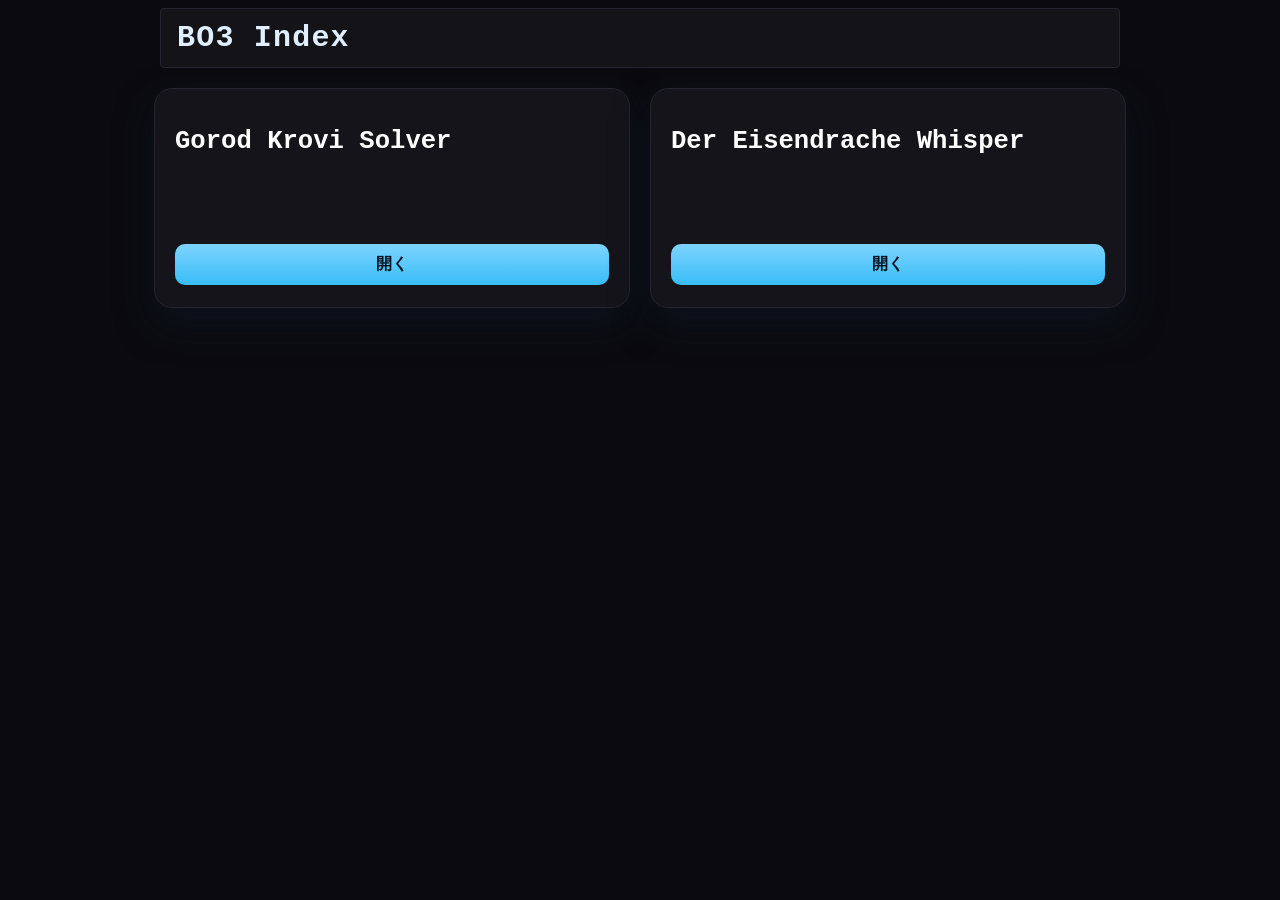
==== index.html @ 4a443a17 "Add files via upload" ====
<!DOCTYPE html>
<html lang="ja">
  <head>
    <meta charset="UTF-8" />
    <meta name="viewport" content="width=device-width, initial-scale=1.0, viewport-fit=cover" />
    <title>BO3 Index</title>
    <link rel="stylesheet" href="./shared/shared.css" />
    <link rel="stylesheet" href="./style.css" />
  </head>
  <body>
    <header class="app-header" aria-label="ページヘッダー">
      <div class="app-header-title">BO3 Index</div>
    </header>

    <main class="landing-wrap">
      <div class="landing-grid">
        <a class="landing-card" href="./GKS/index.html">
          <div>
            <h2>Gorod Krovi Solver</h2>
          </div>
          <span class="landing-card-go">開く</span>
        </a>

        <a class="landing-card" href="./DEW/index.html">
          <div>
            <h2>Der Eisendrache Whisper</h2>
          </div>
          <span class="landing-card-go">開く</span>
        </a>
      </div>
    </main>
  </body>
</html>
---- shared/shared.css ----
:root {
  --bg: #0b0b0f;
  --bg-elevated: #14141a;
  --panel: #1d2a36;
  --panel-border: #252530;
  --panel-soft: #09090d;
  --text: #fff;
  --muted: #a7b4d1;
  --accent: #00e5ff;
  --radius: 4px;
  --max-width: 960px;
}

* { box-sizing: border-box; }

html, body {
  margin: 0;
  padding: 0;
  min-height: 100%;
  background: var(--bg);
  color: var(--text);
  font-family: 'Courier New', 'Segoe UI', 'Noto Sans JP', sans-serif;
  -webkit-font-smoothing: antialiased;
  -moz-osx-font-smoothing: grayscale;
}

body {
  padding: calc(76px + env(safe-area-inset-top, 0px)) 12px 12px;
  display: flex;
  flex-direction: column;
  justify-content: flex-start;
  overscroll-behavior-y: none;
  -webkit-overflow-scrolling: touch;
  overflow-x: hidden;
  box-sizing: border-box;
}

.app-header {
  position: fixed;
  top: calc(env(safe-area-inset-top, 0px) + 8px);
  left: 50%;
  transform: translateX(-50%);
  z-index: 50;
  max-width: var(--max-width);
  width: calc(100% - 16px);
  background: rgba(20, 20, 26, 0.96);
  border: 1px solid var(--panel-border);
  border-radius: var(--radius);
  padding: 12px 16px;
  box-sizing: border-box;
  display: flex;
  align-items: center;
  justify-content: space-between;
  min-height: 52px;
  backdrop-filter: blur(6px);
}

.app-header-title {
  font-size: clamp(18px, 3.2vw, 30px);
  font-weight: bold;
  letter-spacing: 0.04em;
  color: #dfefff;
}

.menu-toggle {
  background: var(--panel);
  border: 1px solid #2d4d5d;
  color: #d5f1ff;
  border-radius: var(--radius);
  width: 38px;
  height: 38px;
  font-size: 22px;
  line-height: 1;
  cursor: pointer;
}

.menu-panel {
  display: none;
  position: fixed;
  inset: 0;
  z-index: 100;
  width: 100vw;
  height: 100vh;
  margin: 0;
  background: rgba(6, 6, 10, 0.96);
  padding: 20px 18px 32px;
  box-sizing: border-box;
  overflow-y: auto;
}

.menu-panel.open { display: block; }
.menu-panel-inner { max-width: 560px; margin: 18vh auto 0; }

.menu-header { display: flex; align-items: center; justify-content: space-between; margin-bottom: 12px; font-weight: bold; }
.menu-rename-trigger { max-width: 560px; margin: 0 auto 12px; display: flex; gap: 8px; justify-content: center; flex-direction: column; align-items: center;}
.menu-title-list { max-width: 560px; margin: 0 auto; display: grid; gap: 12px; }
.menu-title-list.hidden, .menu-actions.hidden { display: none; }
.menu-actions { max-width: 560px; margin: 12px auto 0; display: flex; gap: 8px; justify-content: flex-end; }
.menu-section { max-width: 560px; margin: 8px auto 0; }
.menu-label { display: block; margin-bottom: 8px; color: #dfefff; font-size: 13px; }
.menu-title-input { width: 100%; padding: 10px; border-radius: 4px; border: 1px solid #2d2d3d; background: #09090d; color: var(--text); }

.btn { padding: 8px 14px; border-radius: 4px; background: var(--panel); color: #d5f1ff; border: 1px solid #2d4d5d; cursor: pointer; font-family: inherit; font-weight: bold; font-size: 13px; }
.btn-primary { background: linear-gradient(180deg, #7dd3fc, #38bdf8); color: #051320; border-color: #38bdf8; }
.btn-neutral { background: rgba(148, 163, 184, 0.12); color: var(--text); border: 1px solid var(--panel-border); }
.btn-leave { background: #2a1c1c; color: #ffd3d3; border-color: #5d2d2d; }

.home-link { color: var(--text); text-decoration: none; padding: 8px 12px; border-radius: 10px; background: rgba(15, 23, 42, 0.6); }

.share-panel {
  max-width: var(--max-width);
  margin: 12px auto;
  width: 100%;
  background: var(--bg-elevated);
  border: 1px solid var(--panel-border);
  border-radius: var(--radius);
  padding: 12px;
  box-sizing: border-box;
}

.share-row { display: flex; align-items: center; gap: 8px; flex-wrap: wrap; justify-content: flex-end; }
.share-row label { font-size: 13px; color: #d9e7ff; }
#roomIdInput { flex: 1 1 180px; min-width: 120px; padding: 8px 10px; border-radius: 3px; border: 1px solid #2d2d3d; background: var(--panel-soft); color: var(--text); font-size: 13px; font-family: inherit; }
.share-status { margin-top: 8px; font-size: 12px; color: #93c5fd; min-height: 16px; }

.share-status-container { display: flex; flex-direction: column; align-items: stretch; gap: 4px; }
.share-status-row { display: flex; justify-content: space-between; align-items: center; width: 100%; }

.control-actions { max-width: var(--max-width); margin: 12px auto; display: flex; justify-content: flex-end; width: 100%; }

.room-meta-info { display: flex; gap: 8px; align-items: center; margin-left: auto; margin-top: 8px; }

.username { font-size: 0.85rem; font-weight: bold; color: var(--text); }
.username.rare { color: #ec4899; text-shadow: 0 0 8px rgba(236, 72, 153, 0.4); }
.username.special { color: #f59e0b; }

.member-dropdown-item { font-size: 0.85rem; padding: 4px 6px; text-align: right; border-bottom: 1px solid rgba(255, 255, 255, 0.05); color: var(--text); font-weight: bold; }
.member-dropdown-item.rare { color: #ec4899; }
.member-dropdown-item.special { color: #f59e0b; }
.member-dropdown-empty { font-size: 0.85rem; padding: 4px 6px; text-align: right; color: var(--muted); }

.member-count-badge { padding: 2px 8px; font-size: 0.8rem; cursor: pointer; }

.room-member-list-dropdown {
  display: none;
  margin-top: 4px;
  margin-left: auto;
  padding: 8px;
  width: fit-content;
  min-width: 140px;
  background: var(--panel);
  border: 1px solid var(--panel-border);
  border-radius: 8px;
  flex-direction: column;
  gap: 4px;
  box-sizing: border-box;
}

@media (max-width: 640px) {
  body { padding: calc(72px + env(safe-area-inset-top, 0px)) 8px 8px; }
  .menu-panel { padding-top: 12px; }

  .menu-panel-inner {
    max-width: 100%;
    margin: 0 auto;
    min-height: 100%;
    display: flex;
    flex-direction: column;
    justify-content: flex-start;
  }

  .menu-header { margin-top: 0; }
  .menu-rename-trigger { justify-content: center; margin: 0 0 12px; }
  .share-panel { margin-top: 12px; }

  .share-row { display: flex; flex-wrap: wrap; gap: 8px; align-items: center; justify-content: flex-start; }
  .share-row label { display: block; width: 100%; margin-bottom: 0; flex-shrink: 0; }
  #roomIdInput { flex: 1 1 100%; width: 100%; min-width: 0; }
  .share-row .btn { flex: 1 1 0; width: auto; text-align: center; white-space: nowrap; padding-left: 10px; padding-right: 10px; }
}
---- style.css ----
body {
  align-items: center;
  justify-content: center;
}

.landing-wrap {
  width: min(980px, 100%);
  margin: 0 auto;
  padding: 12px 4px 40px;
}

.landing-grid {
  display: grid;
  grid-template-columns: repeat(auto-fit, minmax(260px, 1fr));
  gap: 20px;
}

.landing-card {
  display: flex;
  flex-direction: column;
  justify-content: space-between;
  min-height: 220px;
  padding: 22px 20px;
  border: 1px solid var(--panel-border);
  border-radius: 18px;
  background: var(--bg-elevated);
  box-shadow: 0 16px 36px rgba(15, 23, 42, 0.55);
  text-decoration: none;
  color: var(--text);
  transition: transform 0.2s ease, border-color 0.2s ease, box-shadow 0.2s ease;
}

.landing-card:hover {
  transform: translateY(-3px);
  border-color: var(--accent);
  box-shadow: 0 22px 44px rgba(0, 229, 255, 0.18);
}

.landing-card h2 {
  margin: 16px 0 8px;
  font-size: clamp(1.4rem, 2vw, 1.9rem);
}

.landing-card-go {
  margin-top: 20px;
  display: inline-block;
  padding: 10px 16px;
  border-radius: 10px;
  background: linear-gradient(180deg, #7dd3fc, #38bdf8);
  color: #051320;
  text-align: center;
  font-weight: 700;
}
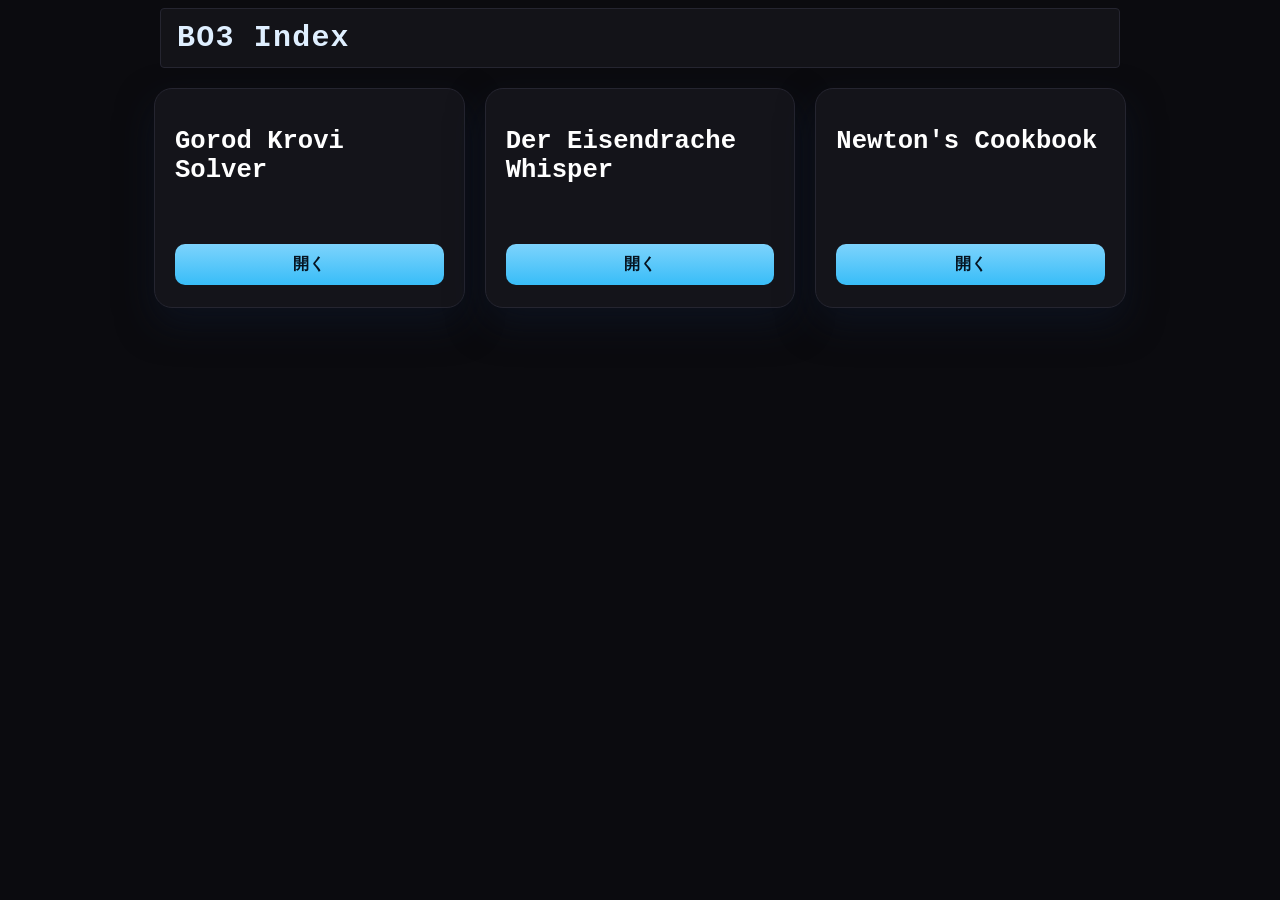
==== commit ea05a206: "update" ====
--- a/index.html
+++ b/index.html
@@ -27,6 +27,13 @@
           </div>
           <span class="landing-card-go">開く</span>
         </a>
+
+        <a class="landing-card" href="./NCC/index.html">
+          <div>
+            <h2>Newton's Cookbook</h2>
+          </div>
+          <span class="landing-card-go">開く</span>
+        </a>
       </div>
     </main>
   </body>
--- a/shared/shared.css
+++ b/shared/shared.css
@@ -23,6 +23,27 @@
   -webkit-font-smoothing: antialiased;
   -moz-osx-font-smoothing: grayscale;
 }
+
+@font-face {
+  font-family: 'Line Seed JP';
+  src: url('https://cdn.jsdelivr.net/npm/line-seed-jp/woff2/LINESeedJP_OTF_Rg.woff2') format('woff2');
+  font-weight: 400;
+  font-display: swap;
+  unicode-range: U+0000-00FF, U+0131, U+0152-0153, U+02BB-02BC, U+02C6, U+02DA, U+02DC, U+2000-206F, U+2074, U+20AC, U+2122, U+2191, U+2193, U+2212, U+2215, U+FEFF, U+FFFD;
+}
+@font-face {
+  font-family: 'Line Seed JP';
+  src: url('https://cdn.jsdelivr.net/npm/line-seed-jp/woff2/LINESeedJP_OTF_Bd.woff2') format('woff2');
+  font-weight: 700;
+  font-display: swap;
+  unicode-range: U+0000-00FF, U+0131, U+0152-0153, U+02BB-02BC, U+02C6, U+02DA, U+02DC, U+2000-206F, U+2074, U+20AC, U+2122, U+2191, U+2193, U+2212, U+2215, U+FEFF, U+FFFD;
+}
+
+/* ヘッダーとトップページ（main.shellなど）以外にフォントを適用 */
+body:not(.home) .shell:not(:first-child) {
+    font-family: 'Line Seed JP', 'Courier New', 'Segoe UI', 'Noto Sans JP', sans-serif;
+}
+
 
 body {
   padding: calc(76px + env(safe-area-inset-top, 0px)) 12px 12px;
@@ -80,16 +101,28 @@
   inset: 0;
   z-index: 100;
   width: 100vw;
-  height: 100vh;
+  height: 100dvh;
   margin: 0;
   background: rgba(6, 6, 10, 0.96);
-  padding: 20px 18px 32px;
+  box-sizing: border-box;
+  overflow: hidden;
+}
+
+.menu-panel.open { 
+  display: flex; 
+  flex-direction: column;
+}
+
+.menu-panel-inner { 
+  max-width: 560px; 
+  width: 100%;
+  margin: 0 auto;
+  padding: calc(20px + env(safe-area-inset-top, 0px)) 18px calc(60px + env(safe-area-inset-bottom, 20px));
   box-sizing: border-box;
   overflow-y: auto;
-}
-
-.menu-panel.open { display: block; }
-.menu-panel-inner { max-width: 560px; margin: 18vh auto 0; }
+  -webkit-overflow-scrolling: touch;
+  flex: 1;
+}
 
 .menu-header { display: flex; align-items: center; justify-content: space-between; margin-bottom: 12px; font-weight: bold; }
 .menu-rename-trigger { max-width: 560px; margin: 0 auto 12px; display: flex; gap: 8px; justify-content: center; flex-direction: column; align-items: center;}
@@ -177,4 +210,4 @@
   .share-row label { display: block; width: 100%; margin-bottom: 0; flex-shrink: 0; }
   #roomIdInput { flex: 1 1 100%; width: 100%; min-width: 0; }
   .share-row .btn { flex: 1 1 0; width: auto; text-align: center; white-space: nowrap; padding-left: 10px; padding-right: 10px; }
-}
+}
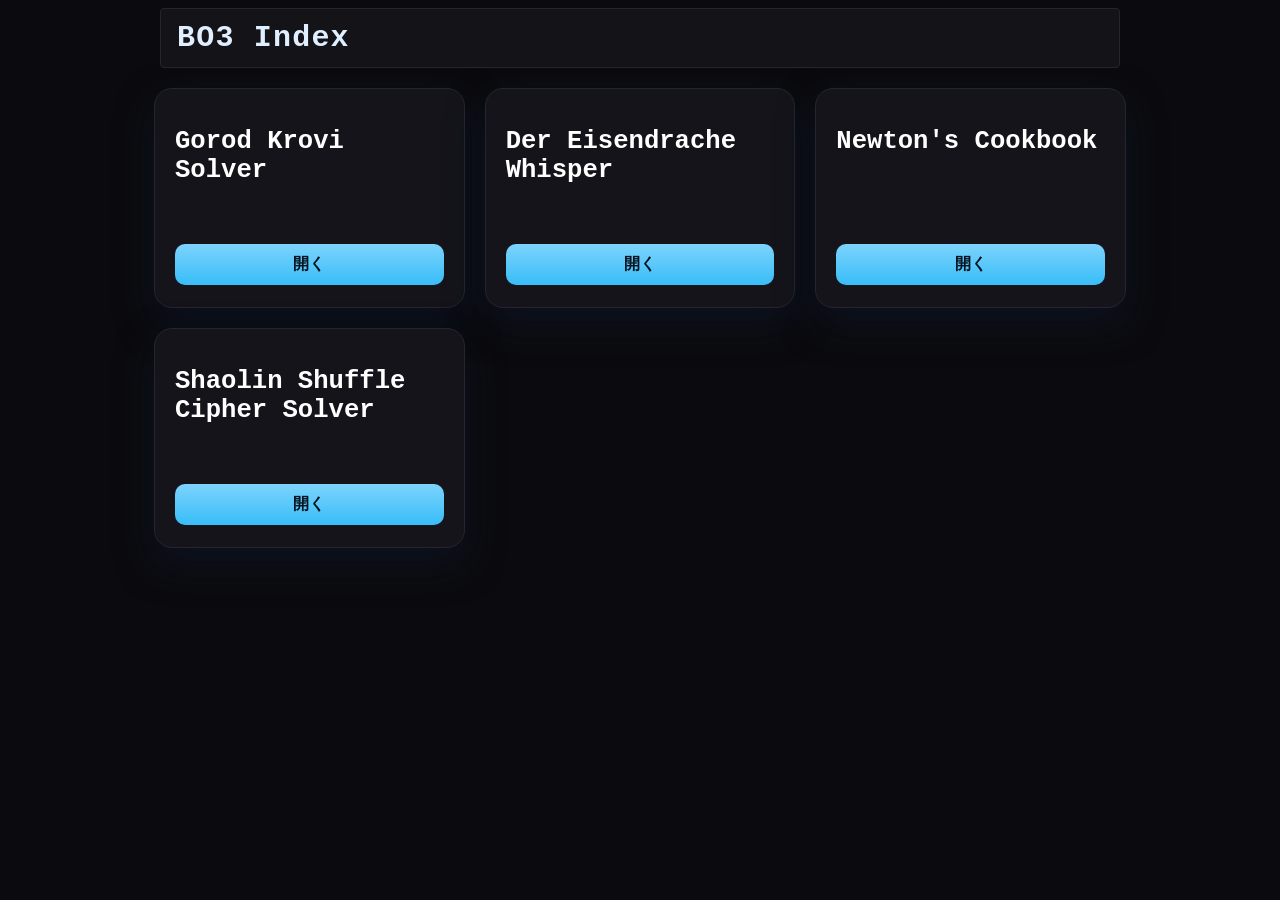
==== commit eae49443: "add" ====
--- a/index.html
+++ b/index.html
@@ -4,6 +4,8 @@
     <meta charset="UTF-8" />
     <meta name="viewport" content="width=device-width, initial-scale=1.0, viewport-fit=cover" />
     <title>BO3 Index</title>
+    <link rel="icon" href="./shared/favicon.ico" />
+    <link rel="apple-touch-icon" href="./shared/apple-touch-icon.png">
     <link rel="stylesheet" href="./shared/shared.css" />
     <link rel="stylesheet" href="./style.css" />
   </head>
@@ -34,6 +36,13 @@
           </div>
           <span class="landing-card-go">開く</span>
         </a>
+
+        <a class="landing-card" href="./SCS/index.html">
+          <div>
+            <h2>Shaolin Shuffle Cipher Solver</h2>
+          </div>
+          <span class="landing-card-go">開く</span>
+        </a>
       </div>
     </main>
   </body>
--- a/shared/shared.css
+++ b/shared/shared.css
@@ -210,4 +210,198 @@
   .share-row label { display: block; width: 100%; margin-bottom: 0; flex-shrink: 0; }
   #roomIdInput { flex: 1 1 100%; width: 100%; min-width: 0; }
   .share-row .btn { flex: 1 1 0; width: auto; text-align: center; white-space: nowrap; padding-left: 10px; padding-right: 10px; }
-}+}
+
+/* ヘッダー操作ボタン */
+.app-header-actions {
+  display: flex;
+  align-items: center;
+  gap: 8px;
+  margin-left: auto;
+}
+
+/* 使い方ボタン */
+.manual-toggle {
+  display: flex;
+  align-items: center;
+  justify-content: center;
+  min-width: 100px;
+  height: 38px;
+  padding: 0 7px;
+  background: var(--panel);
+  border: 1px solid #2d4d5d;
+  border-radius: var(--radius);
+  color: #d5f1ff;
+  cursor: pointer;
+  font-family: inherit;
+}
+
+.manual-toggle:hover {
+  background: #243746;
+}
+
+.manual-toggle:active {
+  transform: translateY(1px);
+}
+
+.manual-toggle:focus-visible {
+  outline: 2px solid var(--accent);
+  outline-offset: 2px;
+}
+
+/* 書類アイコン＋「使い方」 */
+.manual-button-icon {
+  display: block;
+  width: 88px;
+  height: 24px;
+  flex: 0 0 88px;
+}
+
+/* スマートフォン */
+@media (max-width: 640px) {
+  .app-header-actions {
+    gap: 6px;
+  }
+
+  .manual-toggle {
+    min-width: 96px;
+    height: 38px;
+    padding: 0 5px;
+  }
+
+  .manual-button-icon {
+    width: 86px;
+    height: 24px;
+    flex-basis: 86px;
+  }
+}
+
+/* 操作説明モーダル */
+.manual-modal {
+  display: none;
+  position: fixed;
+  inset: 0;
+  z-index: 150;
+  width: 100vw;
+  height: 100dvh;
+  padding: 20px;
+  background: rgba(6, 6, 10, 0.82);
+  box-sizing: border-box;
+  align-items: center;
+  justify-content: center;
+}
+
+.manual-modal.open {
+  display: flex;
+}
+
+.manual-modal-inner {
+  width: min(720px, 100%);
+  max-height: min(760px, calc(100dvh - 40px));
+  background: var(--bg-elevated);
+  border: 1px solid var(--panel-border);
+  border-radius: var(--radius);
+  box-sizing: border-box;
+  overflow: hidden;
+  display: flex;
+  flex-direction: column;
+  box-shadow: 0 16px 48px rgba(0, 0, 0, 0.45);
+}
+
+.manual-modal-header {
+  display: flex;
+  align-items: center;
+  justify-content: space-between;
+  gap: 12px;
+  padding: 14px 16px;
+  border-bottom: 1px solid var(--panel-border);
+  flex-shrink: 0;
+}
+
+.manual-modal-title {
+  margin: 0;
+  color: #dfefff;
+  font-size: 18px;
+  font-weight: bold;
+}
+
+.manual-close {
+  width: 34px;
+  height: 34px;
+  padding: 0;
+  border: 1px solid #2d4d5d;
+  border-radius: var(--radius);
+  background: var(--panel);
+  color: #d5f1ff;
+  font-size: 24px;
+  line-height: 1;
+  cursor: pointer;
+}
+
+.manual-close:hover {
+  background: #243746;
+}
+
+.manual-close:focus-visible {
+  outline: 2px solid var(--accent);
+  outline-offset: 2px;
+}
+
+.manual-modal-body {
+  padding: 18px;
+  overflow-y: auto;
+  -webkit-overflow-scrolling: touch;
+  color: var(--text);
+  line-height: 1.7;
+}
+
+.manual-section {
+  margin: 0 0 20px;
+}
+
+.manual-section:last-child {
+  margin-bottom: 0;
+}
+
+.manual-section-title {
+  margin: 0 0 8px;
+  color: #dfefff;
+  font-size: 15px;
+  font-weight: bold;
+}
+
+.manual-section p {
+  margin: 0 0 8px;
+}
+
+.manual-section ul {
+  margin: 0;
+  padding-left: 1.4em;
+}
+
+.manual-section li {
+  margin-bottom: 5px;
+}
+
+
+/* スマートフォン */
+@media (max-width: 640px) {
+
+
+  .manual-modal {
+    padding: 10px;
+  }
+
+  .manual-modal-inner {
+    max-height: calc(100dvh - 20px);
+  }
+
+  .manual-modal-header {
+    padding: 12px 14px;
+  }
+
+  .manual-modal-body {
+    padding: 14px;
+  }
+}
+
